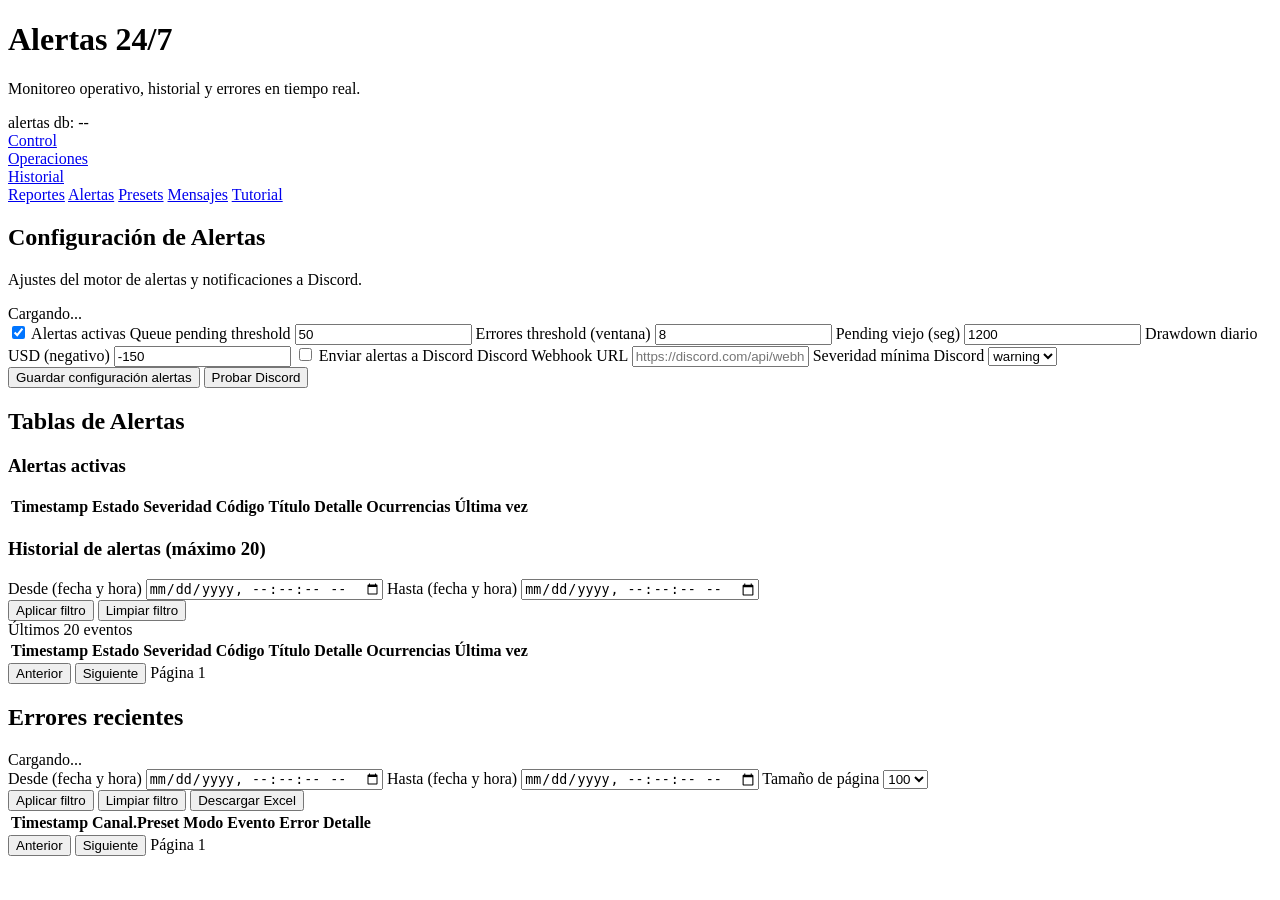
==== webapp/static/alertas.html @ 523e4d2d "chore: initial import (without secrets)" ====
﻿<!doctype html>
<html lang="es">
  <head>
    <meta charset="utf-8" />
    <meta name="viewport" content="width=device-width, initial-scale=1" />
    <title>Trading Bot - Alertas</title>
    <link rel="stylesheet" href="/static/styles.css?v=20260218h" />
  </head>
  <body>
    <div class="noise"></div>
    <main class="app">
      <header class="hero">
        <div>
          <h1>Alertas 24/7</h1>
          <p>Monitoreo operativo, historial y errores en tiempo real.</p>
        </div>
        <div class="status-wrap">
          <span class="pill">alertas</span>
          <span class="meta" id="db-path">db: --</span>
        </div>
      </header>
      <nav class="top-nav">
        <a class="nav-link" href="/">Control</a>
        <div class="nav-dropdown">
          <a class="nav-link nav-dropdown-trigger" href="/operaciones">Operaciones</a>
          <div class="nav-dropdown-menu">
            <a class="nav-link nav-dropdown-item" href="/operaciones/historial">Historial</a>
          </div>
        </div>
        <a class="nav-link" href="/reportes">Reportes</a>
        <a class="nav-link active" href="/alertas">Alertas</a>
        <a class="nav-link" href="/presets">Presets</a>
        <a class="nav-link" href="/mensajes">Mensajes</a>
        <a class="nav-link" href="/tutorial">Tutorial</a>
      </nav>

      <section class="panel">
        <header class="panel-header">
          <div>
            <h2>Configuración de Alertas</h2>
            <p>Ajustes del motor de alertas y notificaciones a Discord.</p>
          </div>
          <span class="hint-inline" id="alerts-msg">Cargando...</span>
        </header>
        <div class="form-grid channels-grid">
          <label class="checkbox">
            <input id="alerts-enabled" type="checkbox" checked />
            Alertas activas
          </label>
          <label>
            Queue pending threshold
            <input id="alerts-queue-threshold" type="number" min="1" step="1" value="50" />
          </label>
          <label>
            Errores threshold (ventana)
            <input id="alerts-error-threshold" type="number" min="1" step="1" value="8" />
          </label>
          <label>
            Pending viejo (seg)
            <input id="alerts-pending-sec" type="number" min="60" step="60" value="1200" />
          </label>
          <label>
            Drawdown diario USD (negativo)
            <input id="alerts-drawdown" type="number" step="1" value="-150" />
          </label>
          <label class="checkbox">
            <input id="discord-enabled" type="checkbox" />
            Enviar alertas a Discord
          </label>
          <label>
            Discord Webhook URL
            <input id="discord-webhook" type="text" placeholder="https://discord.com/api/webhooks/..." />
          </label>
          <label>
            Severidad mínima Discord
            <select id="discord-min-severity">
              <option value="warning" selected>warning</option>
              <option value="info">info</option>
              <option value="critical">critical</option>
            </select>
          </label>
          <div class="actions">
            <button class="btn ghost" id="alerts-save-config" type="button">Guardar configuración alertas</button>
            <button class="btn primary" id="alerts-test-discord" type="button">Probar Discord</button>
          </div>
        </div>
      </section>

      <section class="panel">
        <header class="panel-header">
          <div>
            <h2>Tablas de Alertas</h2>
          </div>
        </header>

        <h3 class="subsection-title">Alertas activas</h3>
        <div class="table-wrap errors-scroll">
          <table class="errors-table">
            <thead>
              <tr>
                <th>Timestamp</th>
                <th>Estado</th>
                <th>Severidad</th>
                <th>Código</th>
                <th>Título</th>
                <th>Detalle</th>
                <th>Ocurrencias</th>
                <th>Última vez</th>
              </tr>
            </thead>
            <tbody id="alerts-active-body"></tbody>
          </table>
        </div>

        <div class="alerts-table-divider" aria-hidden="true"></div>

        <h3 class="subsection-title">Historial de alertas (máximo 20)</h3>
        <div class="form-grid channels-grid">
          <label>
            Desde (fecha y hora)
            <input id="alerts-history-from-ts" type="datetime-local" step="1" />
          </label>
          <label>
            Hasta (fecha y hora)
            <input id="alerts-history-to-ts" type="datetime-local" step="1" />
          </label>
          <div class="actions">
            <button class="btn ghost" id="alerts-history-apply" type="button">Aplicar filtro</button>
            <button class="btn ghost" id="alerts-history-clear" type="button">Limpiar filtro</button>
          </div>
          <div class="actions">
            <span class="hint-inline" id="alerts-history-info">Últimos 20 eventos</span>
          </div>
        </div>
        <div class="table-wrap errors-scroll">
          <table class="errors-table">
            <thead>
              <tr>
                <th>Timestamp</th>
                <th>Estado</th>
                <th>Severidad</th>
                <th>Código</th>
                <th>Título</th>
                <th>Detalle</th>
                <th>Ocurrencias</th>
                <th>Última vez</th>
              </tr>
            </thead>
            <tbody id="alerts-history-body"></tbody>
          </table>
        </div>
        <div class="actions">
          <button class="btn ghost" id="alerts-history-prev" type="button">Anterior</button>
          <button class="btn ghost" id="alerts-history-next" type="button">Siguiente</button>
          <span class="hint-inline" id="alerts-history-page-info">Página 1</span>
        </div>
      </section>

      <section class="panel">
        <header class="panel-header">
          <div>
            <h2>Errores recientes</h2>
          </div>
          <span class="hint-inline" id="errors-msg">Cargando...</span>
        </header>
        <div class="form-grid channels-grid">
          <label>
            Desde (fecha y hora)
            <input id="errors-from-ts" type="datetime-local" step="1" />
          </label>
          <label>
            Hasta (fecha y hora)
            <input id="errors-to-ts" type="datetime-local" step="1" />
          </label>
          <label>
            Tamaño de página
            <select id="errors-page-size">
              <option value="50">50</option>
              <option value="100" selected>100</option>
              <option value="200">200</option>
              <option value="500">500</option>
            </select>
          </label>
          <div class="actions">
            <button class="btn ghost" id="errors-apply-filter" type="button">Aplicar filtro</button>
            <button class="btn ghost" id="errors-clear-filter" type="button">Limpiar filtro</button>
            <button class="btn primary" id="errors-download-excel" type="button">Descargar Excel</button>
          </div>
        </div>
        <div class="table-wrap errors-scroll">
          <table class="errors-table">
            <thead>
              <tr>
                <th>Timestamp</th>
                <th>Canal.Preset</th>
                <th>Modo</th>
                <th>Evento</th>
                <th>Error</th>
                <th>Detalle</th>
              </tr>
            </thead>
            <tbody id="errors-body"></tbody>
          </table>
        </div>
        <div class="actions">
          <button class="btn ghost" id="errors-prev-page" type="button">Anterior</button>
          <button class="btn ghost" id="errors-next-page" type="button">Siguiente</button>
          <span class="hint-inline" id="errors-page-info">Página 1</span>
        </div>
      </section>
    </main>
    <script src="/static/ui.js"></script>
    <script src="/static/alertas.js"></script>
  </body>
</html>
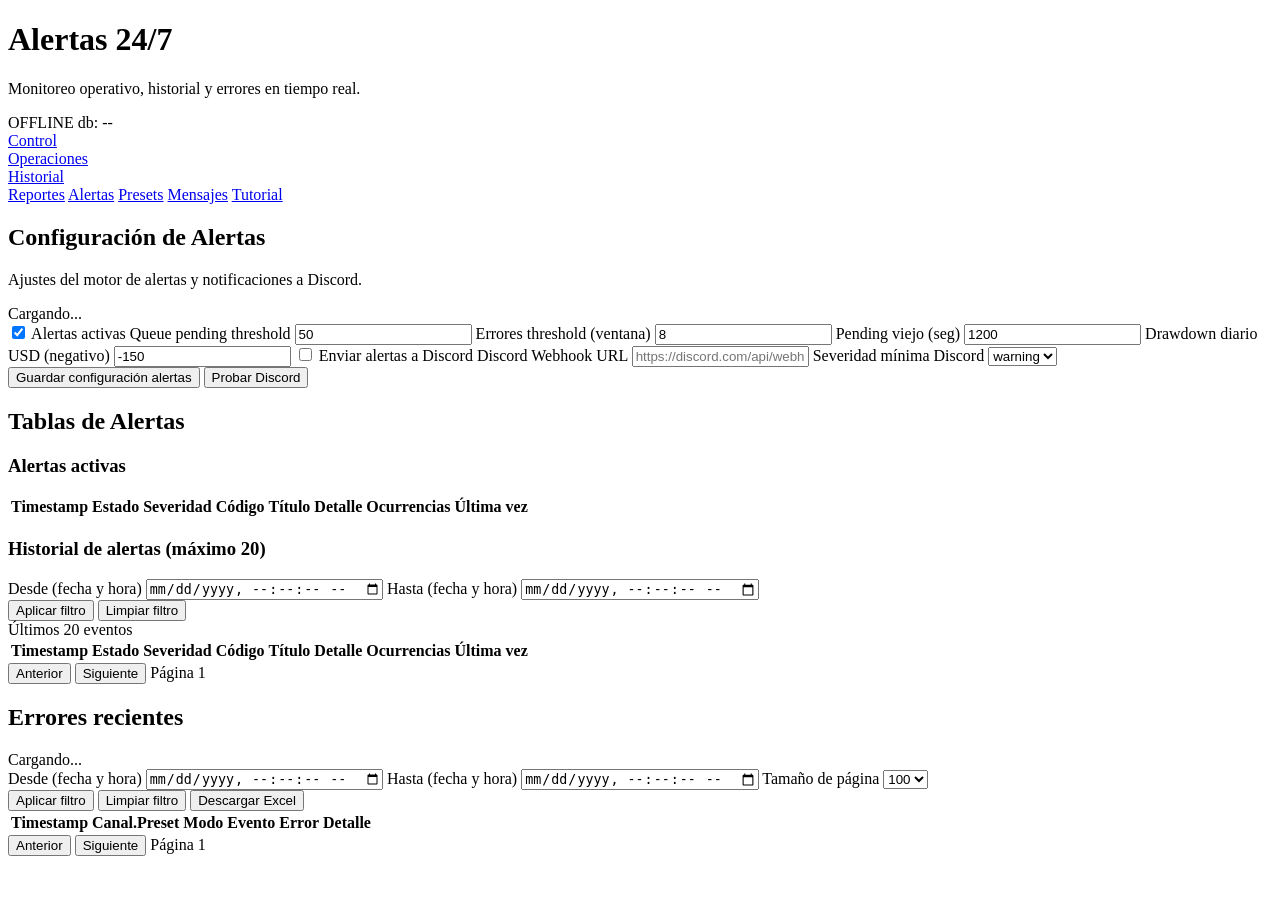
==== commit 6d750d3b: "feat: modificacion" ====
--- a/webapp/static/alertas.html
+++ b/webapp/static/alertas.html
@@ -15,7 +15,7 @@
           <p>Monitoreo operativo, historial y errores en tiempo real.</p>
         </div>
         <div class="status-wrap">
-          <span class="pill">alertas</span>
+          <span class="pill" id="global-status">OFFLINE</span>
           <span class="meta" id="db-path">db: --</span>
         </div>
       </header>
@@ -209,7 +209,7 @@
         </div>
       </section>
     </main>
-    <script src="/static/ui.js"></script>
+    <script src="/static/ui.js?v=20260221b"></script>
     <script src="/static/alertas.js"></script>
   </body>
 </html>
